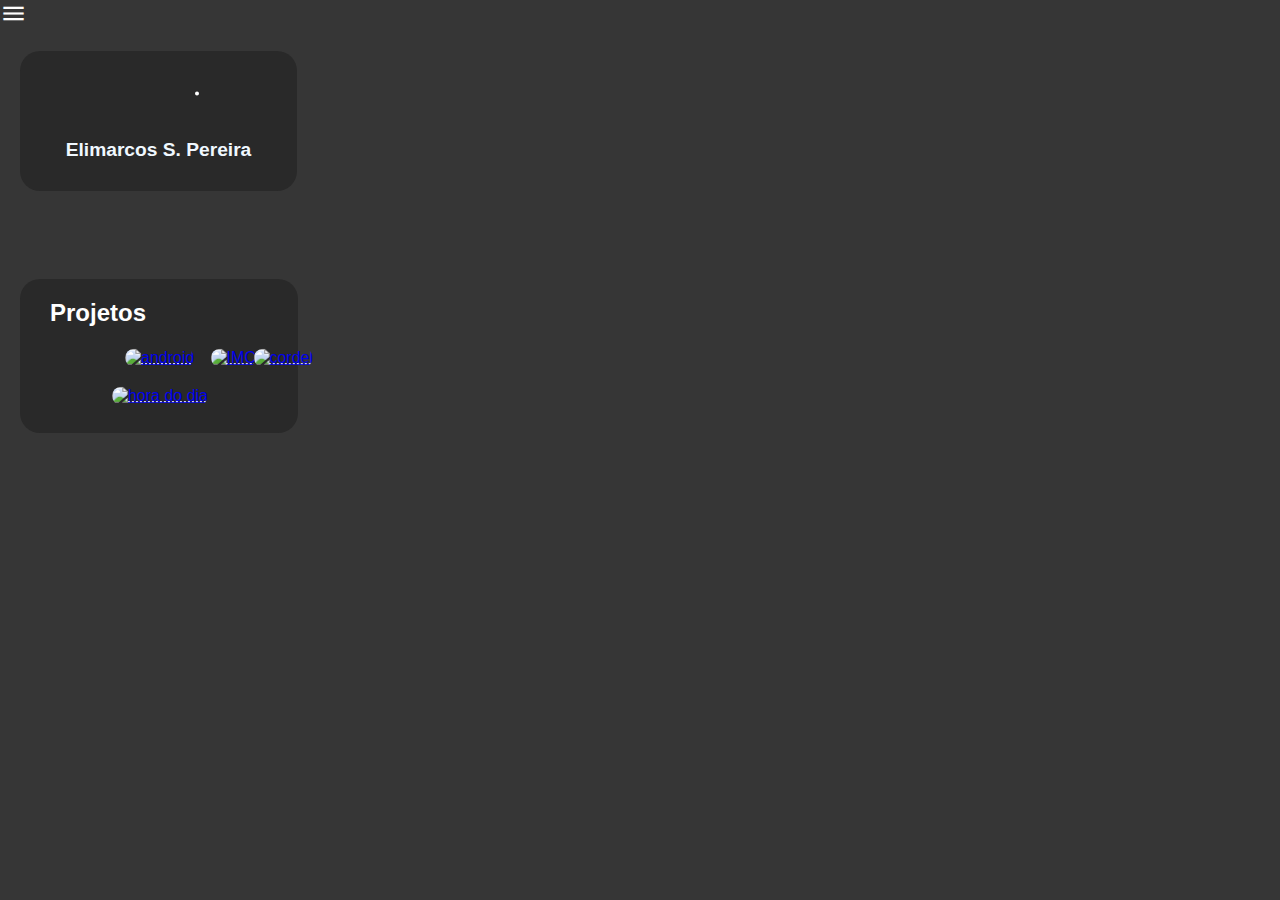
==== index.html @ 71231143 "fim do projeto" ====
<!DOCTYPE html>
<html lang="pt-br">
<head>
    <meta charset="UTF-8">
    <meta http-equiv="X-UA-Compatible" content="IE=edge">
    <meta name="viewport" content="width=device-width, initial-scale=1.0">
    <link rel="shortcut icon" href="http://127.0.0.1:5500/imagens/110783938.png" type="image/x-icon">
    <title>Repositorio</title>
    <link rel="stylesheet" href="allstyle.css">
    <link rel="stylesheet" href="mediaquery.css">
    <link rel="stylesheet" href="https://fonts.googleapis.com/icon?family=Material+Icons"/>
</head>
<body>
    <abbr title="Contatos"><i onclick="menuonoff()" id="bur" class="material-icons">menu</i></abbr>
    <nav id="menu">
        <ul>
            <a target="_blank" href="https://github.com/elimarcosdev">
                <li><img class="imenu" src="imagens/icone-github.png" alt=""></li>
            </a>
            <a target="_blank" href="https://www.instagram.com/el7marcos_pereira/">
                <li><img class="imenu" src="imagens/icone-instagram.png" alt=""></li>
            </a>
            
        </ul>
    </nav>
    <main>
        <div id="usu">
            <img id="fotousu" src="imagens/110783938.png" alt="">
            <h1>Elimarcos  S. Pereira</h1>
        </div><br>
        
        <div id="repo">
            <h2>Projetos</h2>
            <abbr title="Projeto Android"><a target="preview" href="https://elimarcosdev.github.io/android-projeto/curiosidades.html"><img onclick="preview()" class="image" src="imagens/android.png" alt="android"></a></abbr>

            <abbr title="Projeto IMC"><a target="preview" href="https://elimarcosdev.github.io/projeto-IMC/index.html"><img onclick="preview()" class="image" src="imagens/imc.png" alt="IMC"></a></abbr>

            <abbr title="Projeto Cordel"><a target="preview" href="https://elimarcosdev.github.io/projeto-cordel/index.html"><img onclick="preview()" class="image" src="imagens/cordel.png" alt="cordel"></a></abbr>

            <abbr title="Projeto Hora do dia"><a target="preview" href="https://elimarcosdev.github.io/projeto-hora-do-dia/index.html"><img onclick="preview()" class="image" src="imagens/hora.png" alt="hora do dia"></a></abbr>

            
        </div>
        <div>
            <iframe id="preview" name="preview" frameborder="0"></iframe>
        </div>
    </main>
</body>
<script src="code.js"></script>
</html>
---- allstyle.css ----
@charset "UTF-8";

*{
    padding: 0px;
    margin: 0px;
}
body,html{
    background-color: #363636;
    color: white;
    font-family: 'Gill Sans', 'Gill Sans MT', Calibri, 'Trebuchet MS', sans-serif;
    
}
#fotousu{
    position: relative;
    width: 80px;
    border-radius: 400px;
    border-style: solid;
    border-color: white;
    border-width: 2px;
    margin: 40px;
    top: 50%;
    left: 50%;
    transform: translate(-100%, 10%);
    transition: transform 1s;
}

#usu{
    position: absolute;
    margin: 20px;
    background-color: #292929;
    border-radius: 20px;
    width: 277px;
}
#repo{
    position: absolute;
    margin: 20px;
    margin-top: 230px;
    background-color: #292929;
    border-radius: 20px;
    width: 258px;
    padding: 10px;

}
h1{
    text-align: center;
    margin-bottom: 30px;
    display: block;
    font-size: 1.2em;
    color: aliceblue;
    font-family: 'Gill Sans', 'Gill Sans MT', Calibri, 'Trebuchet MS', sans-serif;
    
}
h2{
    margin: 10px 0px 20px 20px;
}
.image{
    position: relative;
    border-radius: 20px;
    width: 258px;
    margin: 0px;
    margin-bottom: 20px;
    top: 50%;
    left: 50%;
    transform: translate(-49%, 10%);
    transition: transform 1s;
}
.image:hover{
    width: 270px;
    transform: translate(-49%, -7%);
    transition: transform 1s;
}
iframe{
    height: 500px;
    width: 350px;
    margin-left: 360px;
    margin-top: 0px;
    border-radius: 20px;
}
nav{
    display: none;
    text-align: center;
    width: 100vw;
    background-color: #363636;
    
}
.imenu{
    width: 20px;
    
}
.imenu:hover{
    transition: .3s;
    transform: translate(10%, 0%);
}
li{
    width: 320px;
    background-color: rgb(161, 161, 161);
    border-radius: 10px;
    border-style: solid;
    border-color: rgba(0, 0, 0, 0.452);
    border-width: 1px;
    margin-bottom: 2px;
}
li:hover{
    cursor: pointer;
    transition: .3s;
    background-color: rgba(167, 167, 167, 0.487);
}
#bur:hover{
    cursor: pointer;
}
#bur{
    font-size: 1.7em;
}
---- mediaquery.css ----
@media screen  and (min-width: 768px){
    body{
        overflow-x: hidden;
    }
    iframe{
        display: block;
        height: 500px;
        width: 400px;
        margin-left: 330px;
        margin-top: 0px;
    }

    
}
@media screen  and (min-width: 1024px){
    body{
        overflow-x: hidden;
    }
    iframe{
        display: block;
        height: 500px;
        width: 650px;
    }
}
@media screen  and (min-width: 1200px){
    body{
        overflow-x: hidden;
    }
    iframe{
        display: block;
        height: 500px;
        width: 820px;
    }
}
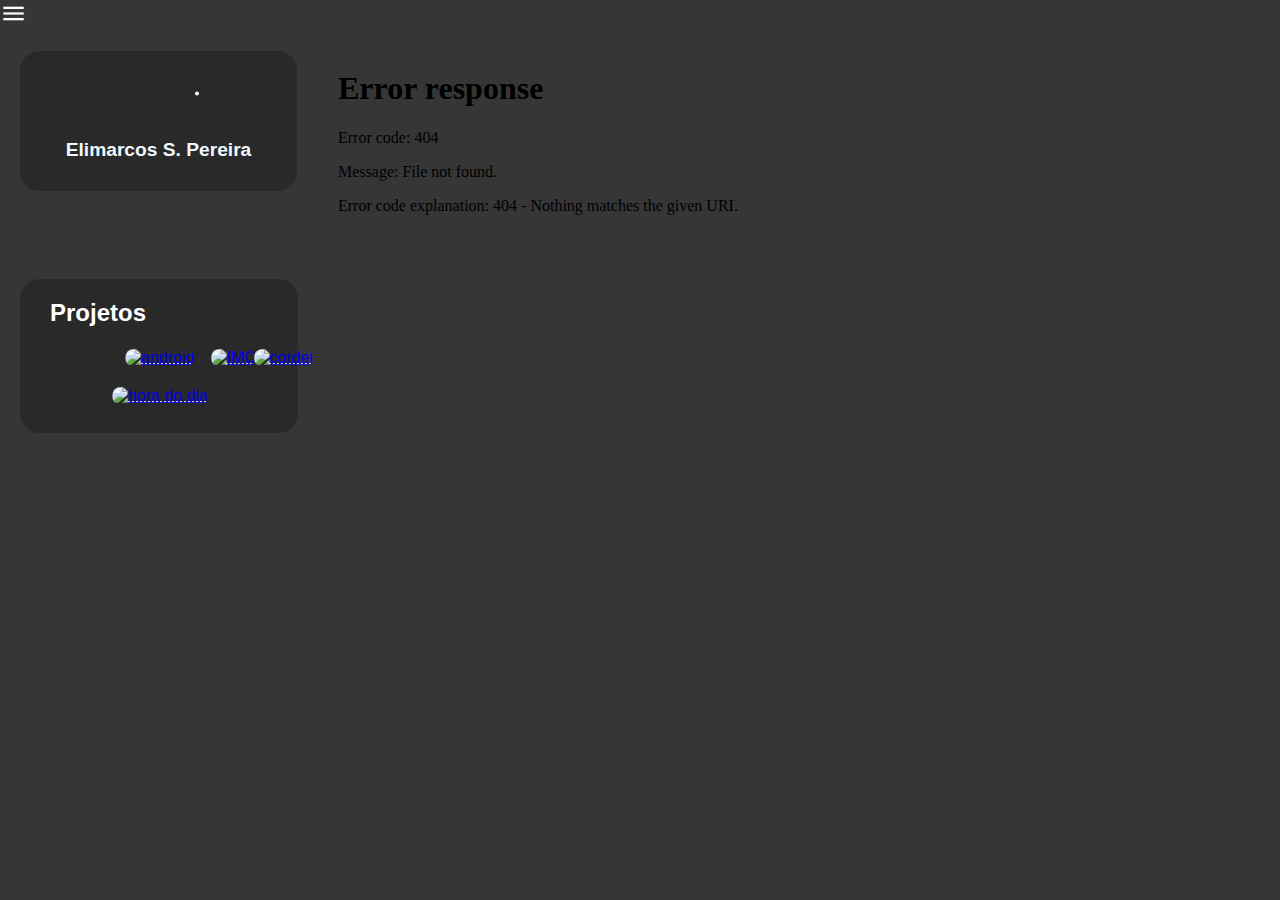
==== commit b6ae37b9: "melhoria no css das paginas" ====
--- a/index.html
+++ b/index.html
@@ -4,7 +4,7 @@
     <meta charset="UTF-8">
     <meta http-equiv="X-UA-Compatible" content="IE=edge">
     <meta name="viewport" content="width=device-width, initial-scale=1.0">
-    <link rel="shortcut icon" href="http://127.0.0.1:5500/imagens/110783938.png" type="image/x-icon">
+    <link rel="shortcut icon" href="https://img1.gratispng.com/20180326/ejq/kisspng-github-computer-icons-repository-github-5ab8d35eec0907.3652587115220621749668.jpg" type="image/x-icon">
     <title>Repositorio</title>
     <link rel="stylesheet" href="allstyle.css">
     <link rel="stylesheet" href="mediaquery.css">
@@ -14,12 +14,17 @@
     <abbr title="Contatos"><i onclick="menuonoff()" id="bur" class="material-icons">menu</i></abbr>
     <nav id="menu">
         <ul>
-            <a target="_blank" href="https://github.com/elimarcosdev">
-                <li><img class="imenu" src="imagens/icone-github.png" alt=""></li>
-            </a>
-            <a target="_blank" href="https://www.instagram.com/el7marcos_pereira/">
-                <li><img class="imenu" src="imagens/icone-instagram.png" alt=""></li>
-            </a>
+            <abbr title="Meu GitHub">
+                <a target="_blank" href="https://github.com/elimarcosdev">
+                    <li><img class="imenu" src="imagens/icone-github.png" alt=""></li>
+                </a>
+            </abbr>
+
+            <abbr title="Meu instagram">
+                <a target="_blank" href="https://www.instagram.com/el7marcos_pereira/">
+                    <li><img class="imenu" src="imagens/icone-instagram.png" alt=""></li>
+                </a>
+            </abbr>
             
         </ul>
     </nav>
@@ -42,7 +47,7 @@
             
         </div>
         <div>
-            <iframe id="preview" name="preview" frameborder="0"></iframe>
+            <iframe id="preview" src="inicio.html" name="preview" frameborder="0"></iframe>
         </div>
     </main>
 </body>
--- a/allstyle.css
+++ b/allstyle.css
@@ -81,11 +81,10 @@
     text-align: center;
     width: 100vw;
     background-color: #363636;
-    
 }
 .imenu{
-    width: 20px;
-    
+    width: 40px;
+    transition: 1s;
 }
 .imenu:hover{
     transition: .3s;
@@ -93,17 +92,16 @@
 }
 li{
     width: 320px;
-    background-color: rgb(161, 161, 161);
-    border-radius: 10px;
-    border-style: solid;
-    border-color: rgba(0, 0, 0, 0.452);
-    border-width: 1px;
-    margin-bottom: 2px;
+    display: inline;
+    
 }
 li:hover{
     cursor: pointer;
     transition: .3s;
     background-color: rgba(167, 167, 167, 0.487);
+    border-radius: 10px;
+    transition: .3s;
+    transform: translate(10%, 0%);
 }
 #bur:hover{
     cursor: pointer;
--- a/mediaquery.css
+++ b/mediaquery.css
@@ -9,7 +9,11 @@
         margin-left: 330px;
         margin-top: 0px;
     }
-
+    .imenu{
+        position: relative;
+        transform: translate(-700%, 0%);
+        
+    }
     
 }
 @media screen  and (min-width: 1024px){
@@ -21,6 +25,11 @@
         height: 500px;
         width: 650px;
     }
+    .imenu{
+        position: relative;
+        transform: translate(-1000%, 0%);
+        
+    }
 }
 @media screen  and (min-width: 1200px){
     body{
@@ -31,4 +40,9 @@
         height: 500px;
         width: 820px;
     }
+    .imenu{
+        position: relative;
+        transform: translate(-1300%, 0%);
+        
+    }
 }
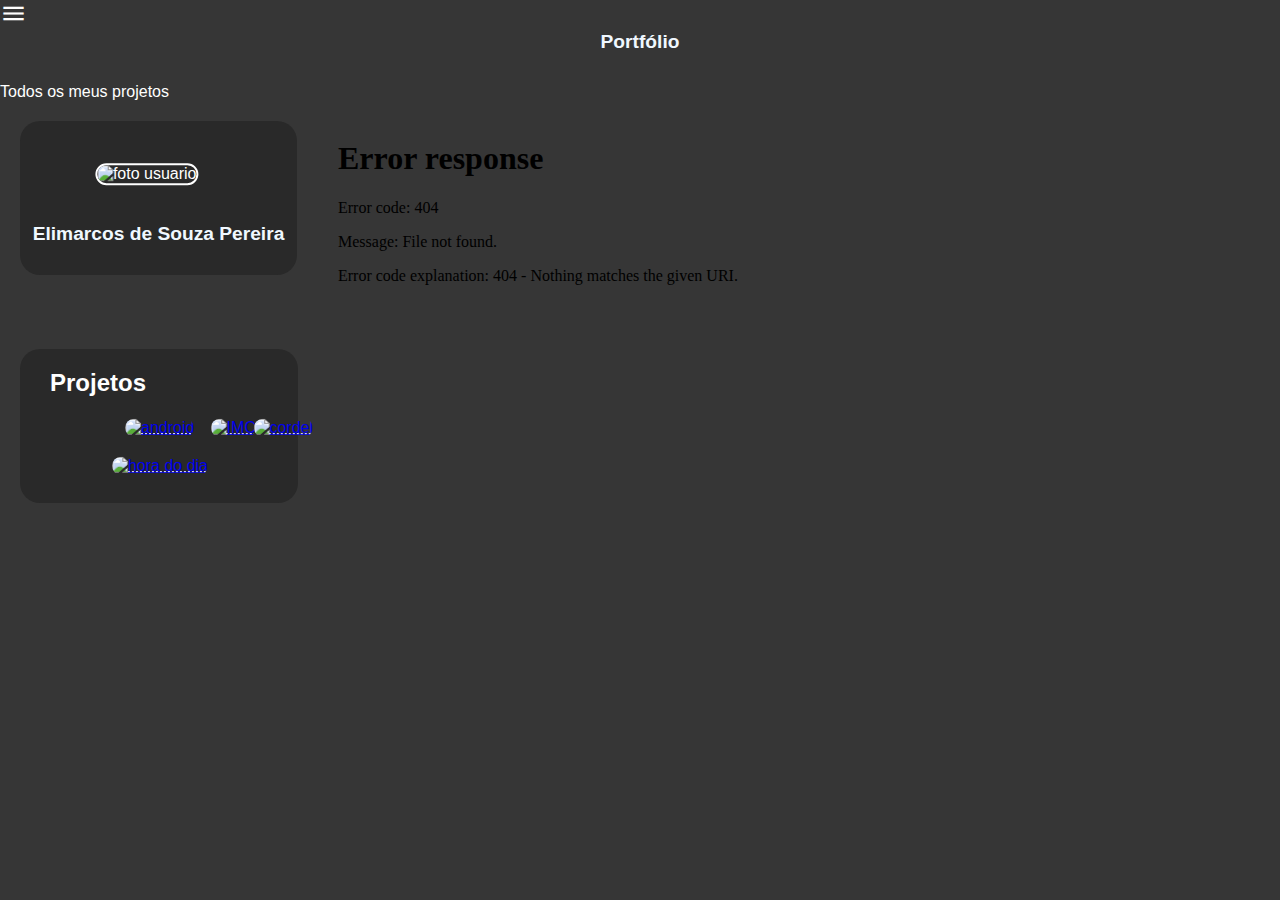
==== commit f50655aa: "Update index.html" ====
--- a/index.html
+++ b/index.html
@@ -5,44 +5,50 @@
     <meta http-equiv="X-UA-Compatible" content="IE=edge">
     <meta name="viewport" content="width=device-width, initial-scale=1.0">
     <link rel="shortcut icon" href="https://img1.gratispng.com/20180326/ejq/kisspng-github-computer-icons-repository-github-5ab8d35eec0907.3652587115220621749668.jpg" type="image/x-icon">
-    <title>Repositorio</title>
+    <title>Portfólio</title>
     <link rel="stylesheet" href="allstyle.css">
     <link rel="stylesheet" href="mediaquery.css">
     <link rel="stylesheet" href="https://fonts.googleapis.com/icon?family=Material+Icons"/>
 </head>
 <body>
-    <abbr title="Contatos"><i onclick="menuonoff()" id="bur" class="material-icons">menu</i></abbr>
+    
+    <header>
+
+        <abbr title="Contatos"><i onclick="menuonoff()" id="bur" class="material-icons">menu</i></abbr><br>
     <nav id="menu">
-        <ul>
-            <abbr title="Meu GitHub">
-                <a target="_blank" href="https://github.com/elimarcosdev">
-                    <li><img class="imenu" src="imagens/icone-github.png" alt=""></li>
-                </a>
-            </abbr>
 
-            <abbr title="Meu instagram">
-                <a target="_blank" href="https://www.instagram.com/el7marcos_pereira/">
-                    <li><img class="imenu" src="imagens/icone-instagram.png" alt=""></li>
-                </a>
-            </abbr>
-            
-        </ul>
+            <a target="_blank" href="https://github.com/elimarcosdev">
+                <abbr title="Meu GitHub">
+                    <img class="imenu" src="imagens/icone-github.png" alt="Icone instagram">
+                </abbr>
+            </a>
+
+            <a target="_blank" href="https://instagram.com/el7marcos_pereira/">
+                <abbr title="Meu instagram">
+                    <img class="imenu" src="imagens/icone-instagram.png">
+                </abbr>
+            </a>
+
     </nav>
+        <h1>Portfólio</h1>
+        <p>Todos os meus projetos</p>
+    </header>
+    
     <main>
         <div id="usu">
-            <img id="fotousu" src="imagens/110783938.png" alt="">
-            <h1>Elimarcos  S. Pereira</h1>
+            <img id="fotousu" src="imagens/110783938.png" alt="foto usuario">
+            <h1>Elimarcos de Souza Pereira</h1>
         </div><br>
         
         <div id="repo">
             <h2>Projetos</h2>
-            <abbr title="Projeto Android"><a target="preview" href="https://elimarcosdev.github.io/android-projeto/curiosidades.html"><img onclick="preview()" class="image" src="imagens/android.png" alt="android"></a></abbr>
+            <abbr title="Projeto Android"><a target="preview" href="https://elimarcosdev.github.io/android-projeto/curiosidades.html"><img onmouseenter="preview()" class="image" src="imagens/android.png"  alt="android"></a></abbr>
 
-            <abbr title="Projeto IMC"><a target="preview" href="https://elimarcosdev.github.io/projeto-IMC/index.html"><img onclick="preview()" class="image" src="imagens/imc.png" alt="IMC"></a></abbr>
+            <abbr title="Projeto IMC"><a target="preview" href="https://elimarcosdev.github.io/projeto-IMC/index.html"><img onmouseenter="preview()" class="image" src="imagens/imc.png"  alt="IMC"></a></abbr>
 
-            <abbr title="Projeto Cordel"><a target="preview" href="https://elimarcosdev.github.io/projeto-cordel/index.html"><img onclick="preview()" class="image" src="imagens/cordel.png" alt="cordel"></a></abbr>
+            <abbr title="Projeto Cordel"><a target="preview" href="https://elimarcosdev.github.io/projeto-cordel/index.html"><img onmouseenter="preview()" class="image" src="imagens/cordel.png"  alt="cordel"></a></abbr>
 
-            <abbr title="Projeto Hora do dia"><a target="preview" href="https://elimarcosdev.github.io/projeto-hora-do-dia/index.html"><img onclick="preview()" class="image" src="imagens/hora.png" alt="hora do dia"></a></abbr>
+            <abbr title="Projeto Hora do dia"><a target="preview" href="https://elimarcosdev.github.io/projeto-hora-do-dia/index.html"><img onmouseenter="preview()" class="image" src="imagens/hora.png"  alt="hora do dia"></a></abbr>
 
             
         </div>
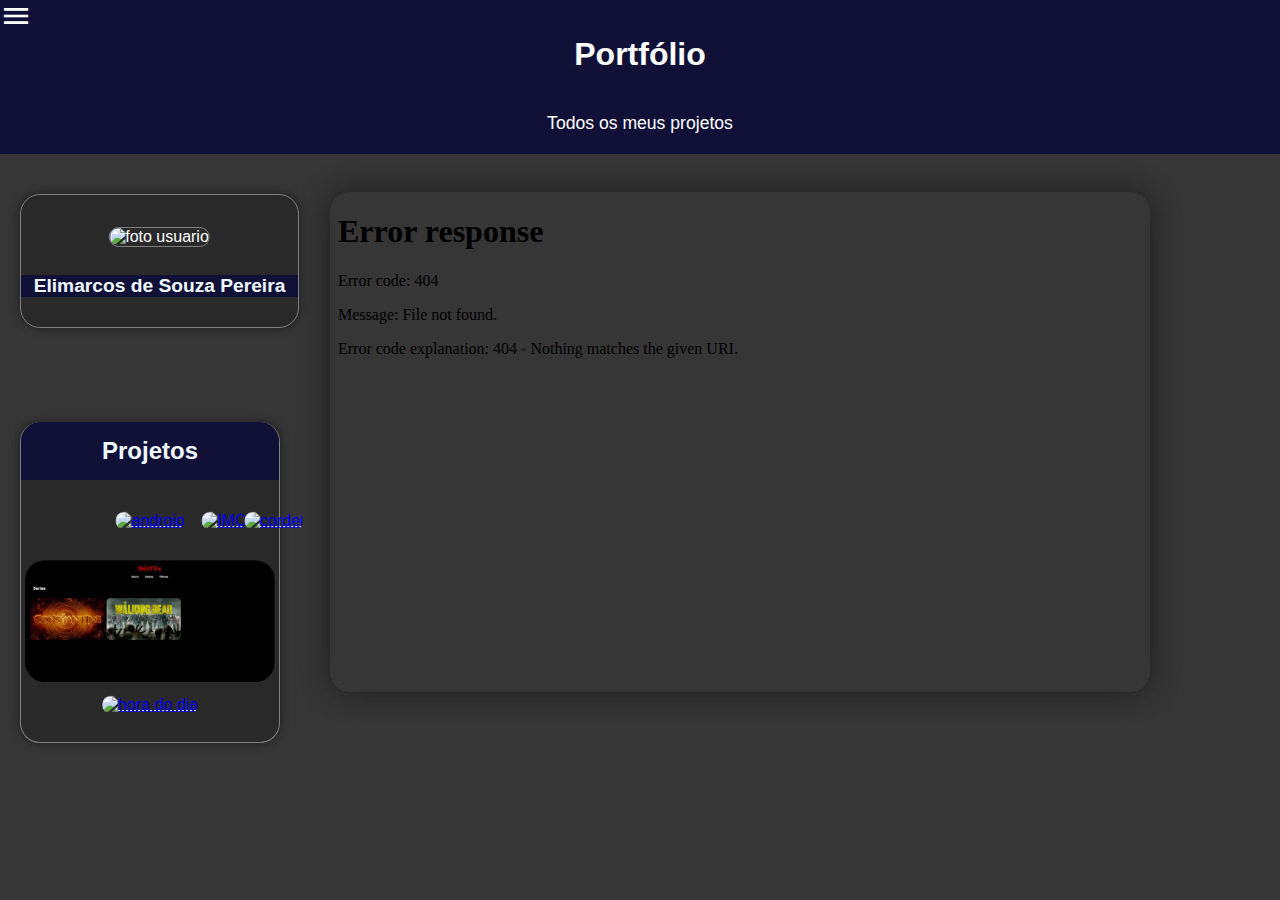
==== commit f653638f: "adição de um novo projeto" ====
--- a/index.html
+++ b/index.html
@@ -4,12 +4,18 @@
     <meta charset="UTF-8">
     <meta http-equiv="X-UA-Compatible" content="IE=edge">
     <meta name="viewport" content="width=device-width, initial-scale=1.0">
-    <link rel="shortcut icon" href="https://img1.gratispng.com/20180326/ejq/kisspng-github-computer-icons-repository-github-5ab8d35eec0907.3652587115220621749668.jpg" type="image/x-icon">
+    <link rel="shortcut icon" href="imagens/54560.png" type="image/x-icon">
     <title>Portfólio</title>
     <link rel="stylesheet" href="allstyle.css">
     <link rel="stylesheet" href="mediaquery.css">
     <link rel="stylesheet" href="https://fonts.googleapis.com/icon?family=Material+Icons"/>
 </head>
+<style>
+    #desenvolvimento:hover{
+    box-shadow: 2px 3px 40px red;
+    border-color: brown;
+}
+</style>
 <body>
     
     <header>
@@ -19,13 +25,13 @@
 
             <a target="_blank" href="https://github.com/elimarcosdev">
                 <abbr title="Meu GitHub">
-                    <img class="imenu" src="imagens/icone-github.png" alt="Icone instagram">
+                    <img class="imenu" src="imagens/icone-github.png" alt="Icone GitHub">
                 </abbr>
             </a>
 
-            <a target="_blank" href="https://instagram.com/el7marcos_pereira/">
+            <a target="_blank" href="https://instagram.com/elimarcosdev/">
                 <abbr title="Meu instagram">
-                    <img class="imenu" src="imagens/icone-instagram.png">
+                    <img alt="Icone instagram" class="imenu" src="imagens/icone-instagram.png">
                 </abbr>
             </a>
 
@@ -48,6 +54,8 @@
 
             <abbr title="Projeto Cordel"><a target="preview" href="https://elimarcosdev.github.io/projeto-cordel/index.html"><img onmouseenter="preview()" class="image" src="imagens/cordel.png"  alt="cordel"></a></abbr>
 
+            <abbr title="Projeto Clone Netflix (Ainda em desenvolvimento)"><a target="preview" href="https://elimarcosdev.github.io/projeto-netflix-clone/index.html"><img onmouseenter="preview()" class="image" id="desenvolvimento" src="imagens/netflix.png"  alt="netflix"></a></abbr>
+
             <abbr title="Projeto Hora do dia"><a target="preview" href="https://elimarcosdev.github.io/projeto-hora-do-dia/index.html"><img onmouseenter="preview()" class="image" src="imagens/hora.png"  alt="hora do dia"></a></abbr>
 
             
--- a/allstyle.css
+++ b/allstyle.css
@@ -3,6 +3,7 @@
 *{
     padding: 0px;
     margin: 0px;
+    
 }
 body,html{
     background-color: #363636;
@@ -10,18 +11,16 @@
     font-family: 'Gill Sans', 'Gill Sans MT', Calibri, 'Trebuchet MS', sans-serif;
     
 }
+
 #fotousu{
     position: relative;
-    width: 80px;
-    border-radius: 400px;
-    border-style: solid;
-    border-color: white;
-    border-width: 2px;
-    margin: 40px;
+    width: 85px;
+    border-radius: 10px;
+    border: 1px solid grey;  
+    margin: 30px;
     top: 50%;
     left: 50%;
-    transform: translate(-100%, 10%);
-    transition: transform 1s;
+    transform: translate(-80%, 10%);
 }
 
 #usu{
@@ -30,6 +29,9 @@
     background-color: #292929;
     border-radius: 20px;
     width: 277px;
+    transition: transform 1s; 
+    box-shadow: 0px 0px 10px rgba(0, 0, 0, 0.479);  
+    border: 1px solid grey;  
 }
 #repo{
     position: absolute;
@@ -39,73 +41,106 @@
     border-radius: 20px;
     width: 258px;
     padding: 10px;
-
+    padding-top: 0px;
+    padding-left: 0px;
+    padding-right: 0px;
+    box-shadow: 0px 0px 10px rgba(0, 0, 0, 0.479);
+    border: solid rgba(128, 128, 128); 
+    border-width: 0px 1px 1px 1px; 
 }
-h1{
+p{
+    text-align: center;
+    padding: 20px;
+    font-size: 1.1em;
+}
+header{
+    background-color: rgb(17, 17, 56);
+    margin-bottom: 20px;
+}
+header > h1{
+    text-align: center;
+    margin-bottom: 20px;
+}
+#usu > h1{
     text-align: center;
     margin-bottom: 30px;
     display: block;
     font-size: 1.2em;
     color: aliceblue;
     font-family: 'Gill Sans', 'Gill Sans MT', Calibri, 'Trebuchet MS', sans-serif;
+    background-color: rgb(17, 17, 56);
+}
+#repo > h2{
+    text-align: center;
+    margin-bottom: 30px;
+    display: block;
+    padding: 15px;
+    border-radius: 20px 20px 0px 0px;
+    font-size: 1.5em;
+    color: aliceblue;
+    font-family: 'Gill Sans', 'Gill Sans MT', Calibri, 'Trebuchet MS', sans-serif;
+    background-color: rgb(17, 17, 56);
     
-}
-h2{
-    margin: 10px 0px 20px 20px;
 }
 .image{
     position: relative;
     border-radius: 20px;
-    width: 258px;
+   
+    width: 250px;
     margin: 0px;
     margin-bottom: 20px;
     top: 50%;
     left: 50%;
-    transform: translate(-49%, 10%);
+    transform: translate(-50%, 10%);
     transition: transform 1s;
 }
 .image:hover{
     width: 270px;
     transform: translate(-49%, -7%);
     transition: transform 1s;
+    border-style: solid;
+    box-shadow: 0px 0px 30px rgb(17, 17, 56);
 }
+.image:active{
+    border-style: dashed;
+    border-color: rgb(255, 255, 255);
+}
+
 iframe{
     height: 500px;
     width: 350px;
     margin-left: 360px;
     margin-top: 0px;
     border-radius: 20px;
+    box-shadow: 0px 0px 30px rgba(0, 0, 0, 0.479); 
 }
 nav{
     display: none;
     text-align: center;
-    width: 100vw;
-    background-color: #363636;
+    background-color: #292929;
+    transform: translate(7%, 15%);
+    border-radius: 0px 20px 20px 20px;
+    width: 258px;
+    padding: 10px;
+
+    
 }
+
 .imenu{
+    position: relative;
     width: 40px;
-    transition: 1s;
+    transition: .5s;
+    transform: translate(-1%, 8%);
 }
 .imenu:hover{
-    transition: .3s;
-    transform: translate(10%, 0%);
+    background-color: rgba(255, 255, 255, 0.397);
+    border-radius: 20px;
 }
-li{
-    width: 320px;
-    display: inline;
-    
-}
-li:hover{
-    cursor: pointer;
-    transition: .3s;
-    background-color: rgba(167, 167, 167, 0.487);
-    border-radius: 10px;
-    transition: .3s;
-    transform: translate(10%, 0%);
-}
+
+
 #bur:hover{
     cursor: pointer;
 }
 #bur{
-    font-size: 1.7em;
+    font-size: 2em;
 }
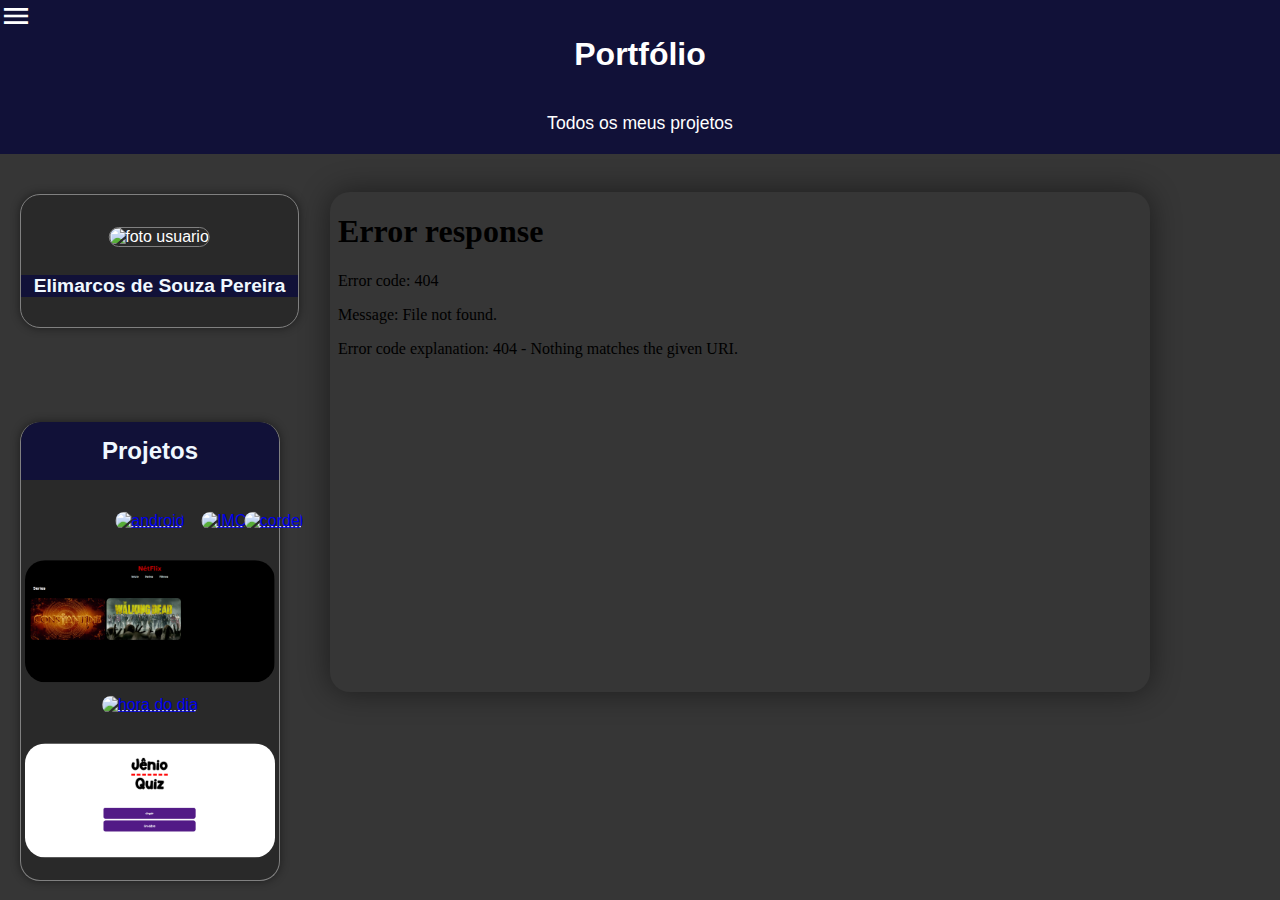
==== commit ae73a3c0: "novo projeto adicionado" ====
--- a/index.html
+++ b/index.html
@@ -54,11 +54,13 @@
 
             <abbr title="Projeto Cordel"><a target="preview" href="https://elimarcosdev.github.io/projeto-cordel/index.html"><img onmouseenter="preview()" class="image" src="imagens/cordel.png"  alt="cordel"></a></abbr>
 
-            <abbr title="Projeto Clone Netflix (Ainda em desenvolvimento)"><a target="preview" href="https://elimarcosdev.github.io/projeto-netflix-clone/index.html"><img onmouseenter="preview()" class="image" id="desenvolvimento" src="imagens/netflix.png"  alt="netflix"></a></abbr>
+            <abbr title="Projeto Clone Netflix"><a target="preview" href="https://elimarcosdev.github.io/projeto-netflix-clone/index.html"><img onmouseenter="preview()" class="image" src="imagens/netflix.png"  alt="netflix"></a></abbr>
 
             <abbr title="Projeto Hora do dia"><a target="preview" href="https://elimarcosdev.github.io/projeto-hora-do-dia/index.html"><img onmouseenter="preview()" class="image" src="imagens/hora.png"  alt="hora do dia"></a></abbr>
 
-            
+            <abbr title="Projeto Quiz"><a target="preview" href="https://elimarcosdev.github.io/project-quiz/index.html"><img onmouseenter="preview()" class="image" src="imagens/quiz.png"  alt="Jenio quiz"></a></abbr>
+
+           
         </div>
         <div>
             <iframe id="preview" src="inicio.html" name="preview" frameborder="0"></iframe>
